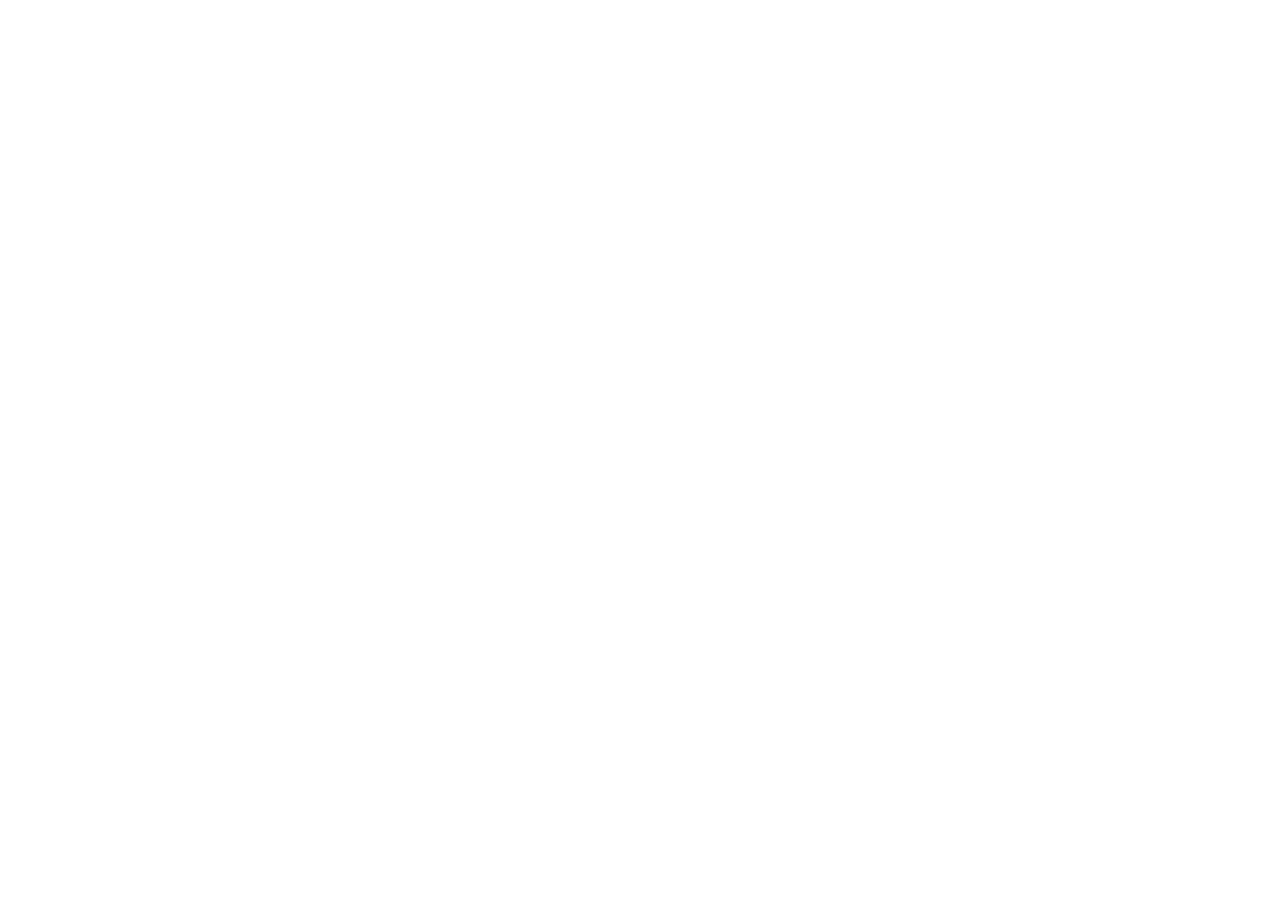
==== box-model.html @ cf480982 "reseteo, normalización y prefijos de navegadores" ====
<!DOCTYPE html>
<html lang="es">
<head>
  <meta charset="UTF-8">
  <meta http-equiv="X-UA-Compatible" content="IE=edge">
  <meta name="viewport" content="width=device-width, initial-scale=1.0">
  <title>Document</title>
</head>
<body>
  
</body>
</html>
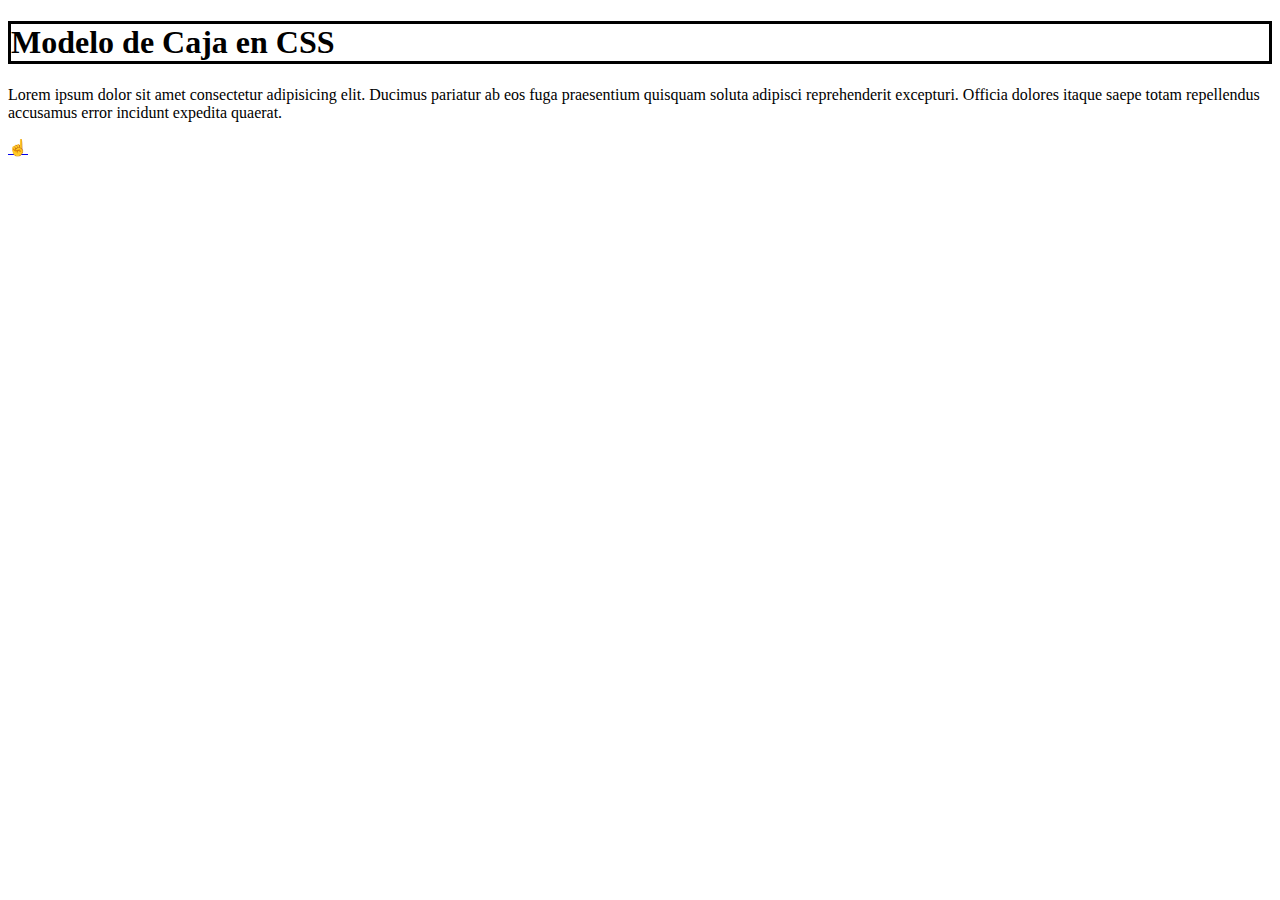
==== commit 2c7219b4: "Introducción al modelo de caja en CSS" ====
--- a/box-model.html
+++ b/box-model.html
@@ -4,9 +4,14 @@
   <meta charset="UTF-8">
   <meta http-equiv="X-UA-Compatible" content="IE=edge">
   <meta name="viewport" content="width=device-width, initial-scale=1.0">
-  <title>Document</title>
+  <title>Modelo de Caja  en CSS</title>
+  <link rel="stylesheet" href="css/box-model.css">
 </head>
 <body>
-  
+  <h1>Modelo de Caja en CSS</h1>
+  <p>
+    Lorem ipsum dolor sit amet consectetur adipisicing elit. Ducimus pariatur ab eos fuga praesentium quisquam soluta adipisci reprehenderit excepturi. Officia dolores itaque saepe totam repellendus accusamus error incidunt expedita quaerat.
+  </p>
+  <a href="index.html#temario-css">☝️</a>
 </body>
 </html>--- a/css/box-model.css
+++ b/css/box-model.css
@@ -0,0 +1,21 @@
+/*
+https://developer.mozilla.org/es/docs/Learn/CSS/Building_blocks/The_box_model
+
+Modelo de Caja: Es la forma en que CSS ve a los elementos HTML y ¿cómo los ve? como si fueran cajas con las siguientes propiedades:
+1. El contenido (content): El contenido (texto) del elemento HTML, tomando en cuenta sus dimensiones (width &  height)
+2. El borde (border): Lo que delimita cada uno de los elementos HTML
+3. El relleno (padding): Son las distancias internas (La distancia del borde al contenido)
+4. El margen (margin): Son las distancias externas (La distancia entre el elemento html y sus elementos hermanos o padres)
+
+Dentro del modelo de caja hay que considerar que una caja tendrá 4 lados:
+1. Arriba (top)
+2. Derecha (right)
+3. Abajo (bottom)
+4. Izquierda (left)
+
+*/
+
+h1{
+  border-width: 3px;
+  border-style: solid;
+}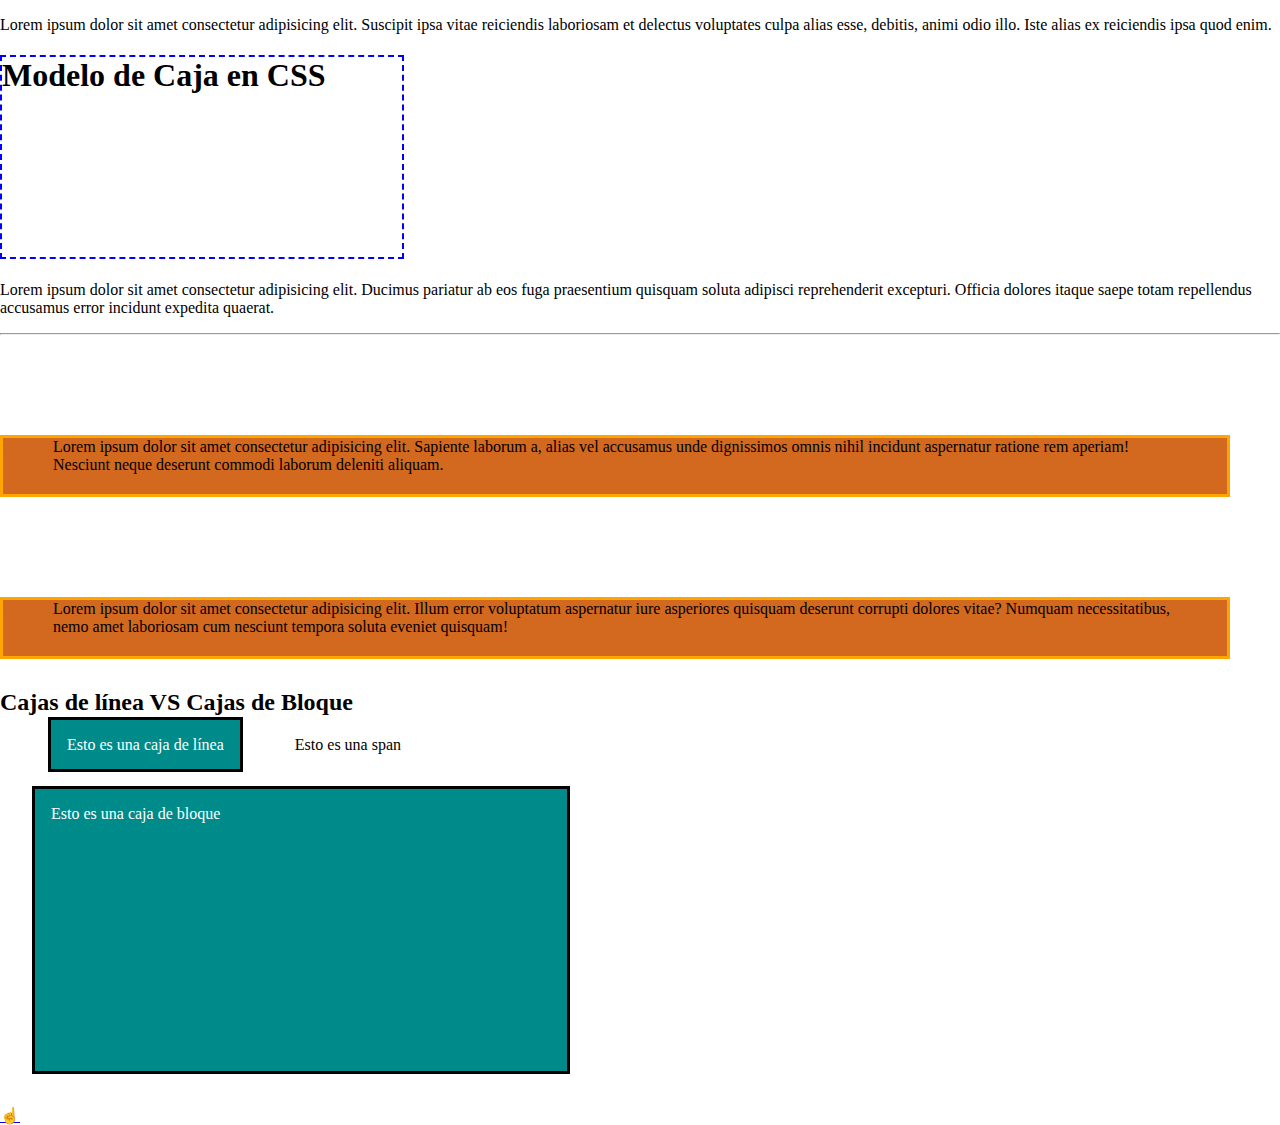
==== commit 31f02a0d: "se abordó sobre los atributos width, height, border, margin, padding y sobre la caja de línea y caja" ====
--- a/box-model.html
+++ b/box-model.html
@@ -8,10 +8,33 @@
   <link rel="stylesheet" href="css/box-model.css">
 </head>
 <body>
+
+  <p>
+    Lorem ipsum dolor sit amet consectetur adipisicing elit. Suscipit ipsa vitae reiciendis laboriosam et delectus voluptates culpa alias esse, debitis, animi odio illo. Iste alias ex reiciendis ipsa quod enim.
+  </p>
+
   <h1>Modelo de Caja en CSS</h1>
+
   <p>
     Lorem ipsum dolor sit amet consectetur adipisicing elit. Ducimus pariatur ab eos fuga praesentium quisquam soluta adipisci reprehenderit excepturi. Officia dolores itaque saepe totam repellendus accusamus error incidunt expedita quaerat.
   </p>
+
+  <hr>
+
+  <div class="caja-uno">
+    Lorem ipsum dolor sit amet consectetur adipisicing elit. Sapiente laborum a, alias vel accusamus unde dignissimos omnis nihil incidunt aspernatur ratione rem aperiam! Nesciunt neque deserunt commodi laborum deleniti aliquam.
+  </div>
+
+  <div class="caja-dos">
+    Lorem ipsum dolor sit amet consectetur adipisicing elit. Illum error voluptatum aspernatur iure asperiores quisquam deserunt corrupti dolores vitae? Numquam necessitatibus, nemo amet laboriosam cum nesciunt tempora soluta eveniet quisquam!
+  </div>
+
+  <h2>Cajas de línea VS Cajas de Bloque</h2>
+
+  <span class="caja-linea">Esto es una caja de línea</span>
+  <span>Esto es una span</span>
+  <div class="caja-bloque">Esto es una caja de bloque</div>
+
   <a href="index.html#temario-css">☝️</a>
 </body>
 </html>--- a/css/box-model.css
+++ b/css/box-model.css
@@ -15,7 +15,86 @@
 
 */
 
+body{
+  margin: 0;
+}
+
 h1{
-  border-width: 3px;
-  border-style: solid;
+  width: 400px;
+  height: 200px;
+  /* Propiedades de tipo shorthand */
+  border-color: green;
+  border-top-color: red;
+  border-width: medium; /*thin = 1px, medium = 3px, thick = 5px*/
+  border-style: dotted;
+  border: 2px dashed blue;
+}
+
+.caja-uno,
+.caja-dos{
+  background-color: chocolate;
+  border: medium solid orange;
+
+  /* 
+  Esto aplica para margin y padding
+  1 valor = aplica para los 4 lados
+  2 valores = 
+    primer valor aplica para los lados verticales (top y bottom)
+    segundo valor aplica para los lados horizontales (left y right)
+  3 valores = 
+    primer valor aplica para top
+    segundo valor aplica para los lados horizontales (left y right)
+    tercer valor aplica para bottom
+
+  3 valores (Piensa en las manecillas del reloj) = 
+    primer valor aplica para top (12AM)
+    segundo valor aplica para right (3PM)
+    tercer valor aplica para bottom (6PM)
+    cuarto valor aplica para left (9pm)
+  */
+
+  padding: 10px;
+  margin: 20px;
+
+  padding: 20px 40px;
+  margin: 40px 20px;
+
+  padding: 0 40px 20px;
+  margin: 50px 30px 0;
+
+  padding: 0 40px 20px 50px;
+  margin: 100px 50px 30px 0;
+
+}
+
+/* 
+Caja de Línea
+  - Ocupan el espacio necesario para mostrar sus contenido.
+  - No tienen dimensiones modificables (alto, ancho).
+  - Permiten otros elementos a su lado.
+  - Padding y margin solo empujan a elementos adyacentes en horizontal, NUNCA EN VERTICAL.
+
+Caja de Bloque
+  - Ocupan todo el ancho disponible, lo que genera saltos de línea.
+  - Tienen dimensiones modificables (alto, ancho).
+  - No permiten otros elementos a su lado (aunque especifique un ancho, siguen ocupando todo el espacio disponible a lo ancho, generando saltos de línea).
+*/
+
+.caja-linea,
+.caja-bloque{
+  background-color: darkcyan;
+  color: white;
+  width: 500px;
+  height: 250px;
+  border: medium solid black;
+  padding: 16px;
+  margin: 0 32px;
+}
+
+.caja-bloque{
+  margin: 32px;
+}
+
+.caja-linea{
+  margin: 48px;
 }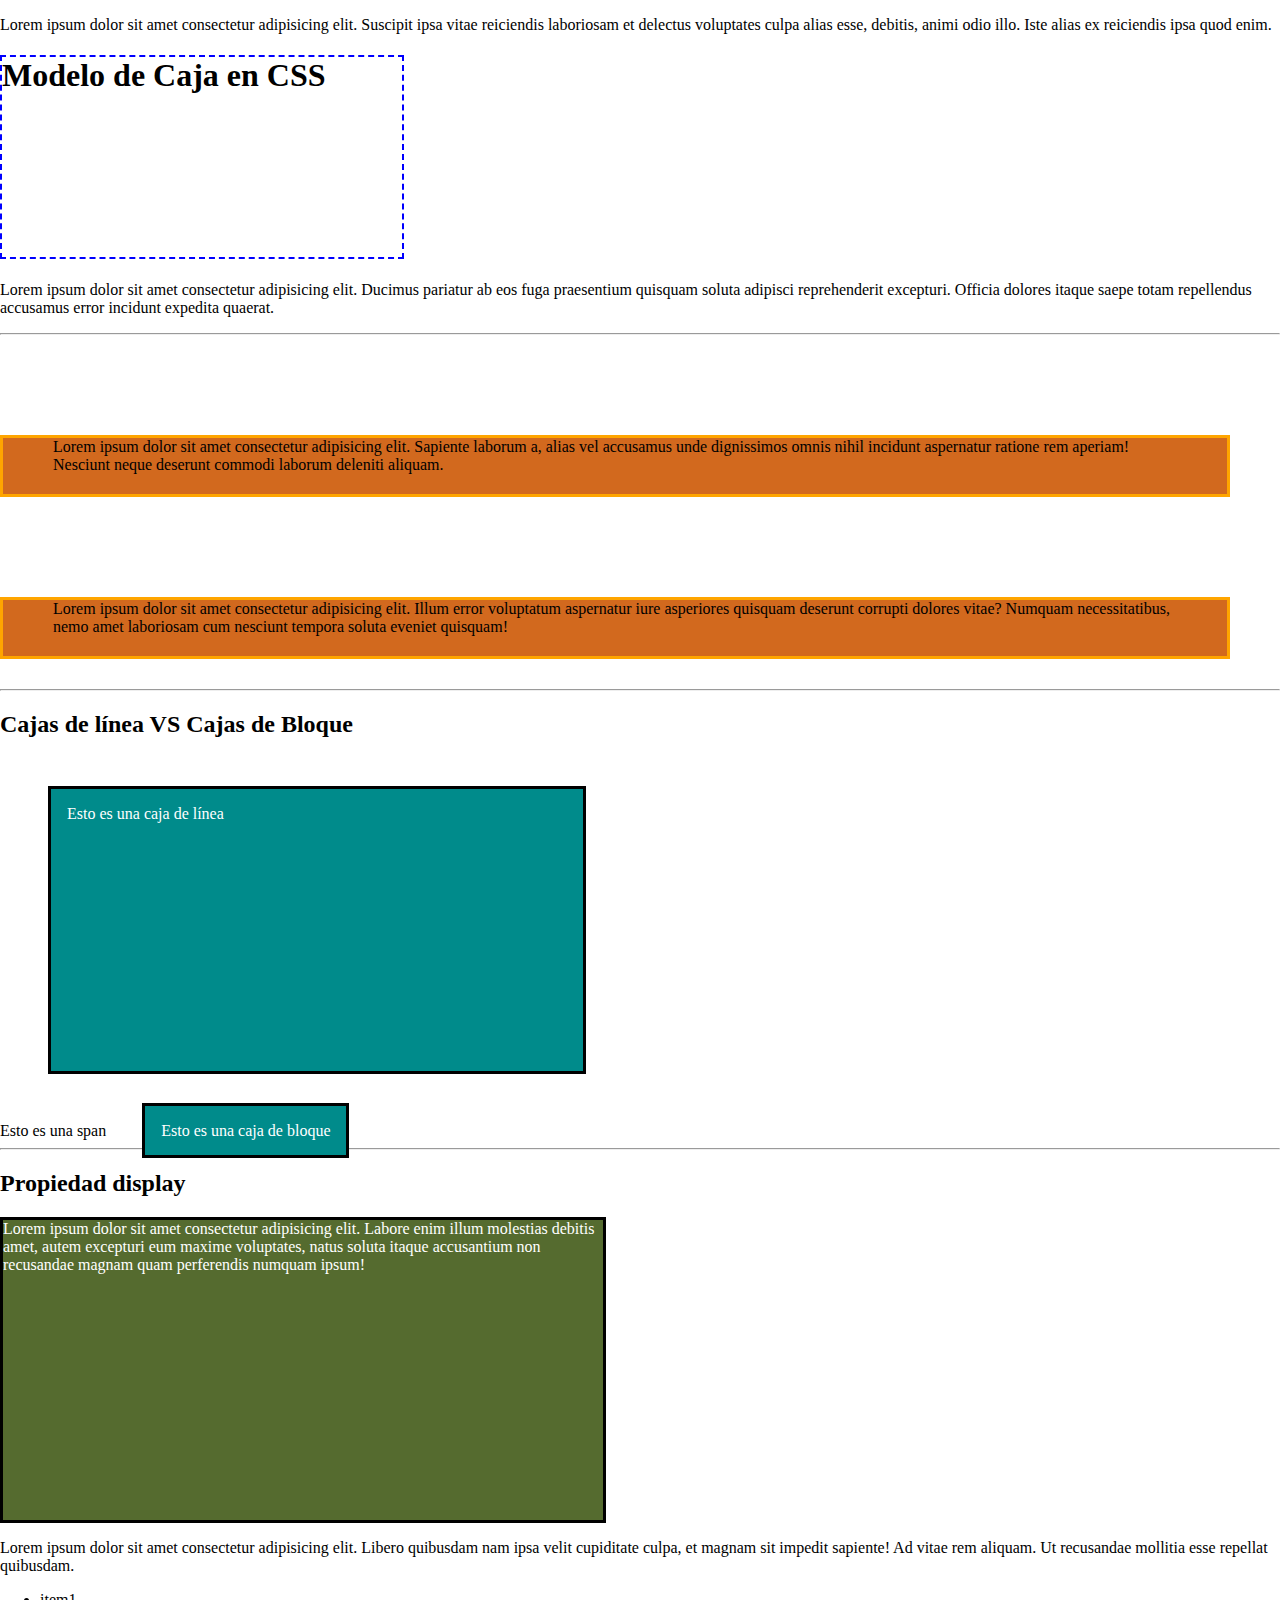
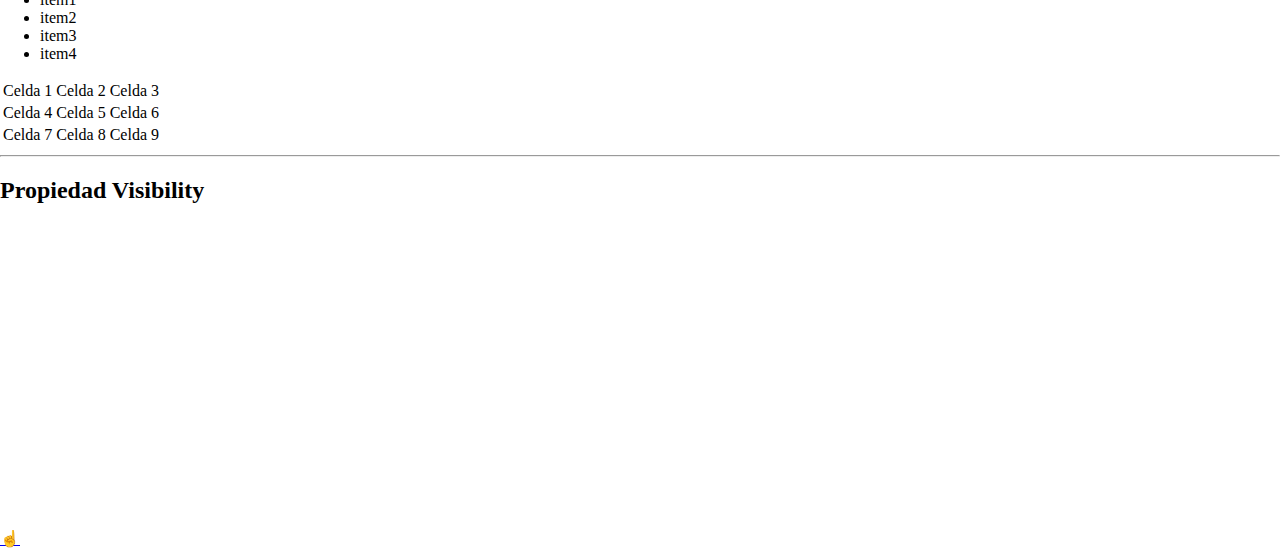
==== commit edb14702: "propiedad display y hidden" ====
--- a/box-model.html
+++ b/box-model.html
@@ -29,12 +29,64 @@
     Lorem ipsum dolor sit amet consectetur adipisicing elit. Illum error voluptatum aspernatur iure asperiores quisquam deserunt corrupti dolores vitae? Numquam necessitatibus, nemo amet laboriosam cum nesciunt tempora soluta eveniet quisquam!
   </div>
 
+  <hr>
+
   <h2>Cajas de línea VS Cajas de Bloque</h2>
 
   <span class="caja-linea">Esto es una caja de línea</span>
   <span>Esto es una span</span>
   <div class="caja-bloque">Esto es una caja de bloque</div>
 
+  <hr>
+
+  <h2>Propiedad display</h2>
+  <div class="caja-none">
+    Lorem ipsum dolor, sit amet consectetur adipisicing elit. Eius modi nihil odio, autem iusto tempore labore! Reprehenderit amet quam similique a deleniti quisquam ratione mollitia, cum, error, vero animi commodi.
+  </div>
+
+  <span class="caja-linea-bloque">
+    Lorem ipsum dolor sit amet consectetur adipisicing elit. Labore enim illum molestias debitis amet, autem excepturi eum maxime voluptates, natus soluta itaque accusantium non recusandae magnam quam perferendis numquam ipsum!
+  </span>
+
+  <p>
+    Lorem ipsum dolor sit amet consectetur adipisicing elit. Libero quibusdam nam ipsa velit cupiditate culpa, et magnam sit impedit sapiente! Ad vitae rem aliquam. Ut recusandae mollitia esse repellat quibusdam.
+  </p>
+
+  <ul>
+    <li>item1</li>
+    <li>item2</li>
+    <li>item3</li>
+    <li>item4</li>
+  </ul>
+
+  <table>
+    <tr>
+      <td>Celda 1</td>
+      <td>Celda 2</td>
+      <td>Celda 3</td>
+    </tr>
+    <tr>
+      <td>Celda 4</td>
+      <td>Celda 5</td>
+      <td>Celda 6</td>
+    </tr>
+    <tr>
+      <td>Celda 7</td>
+      <td>Celda 8</td>
+      <td>Celda 9</td>
+    </tr>
+  </table>
+
+  <hr>
+  
+  <h2>Propiedad Visibility</h2>
+  <div class="caja-none">
+    Lorem ipsum dolor, sit amet consectetur adipisicing elit. Eius modi nihil odio, autem iusto tempore labore! Reprehenderit amet quam similique a deleniti quisquam ratione mollitia, cum, error, vero animi commodi.
+  </div>
+
+  <div class="caja-hidden">
+    Lorem ipsum dolor sit amet consectetur, adipisicing elit. Repellat quae ad iste fugiat excepturi perferendis repellendus totam eligendi tempora sint provident, alias facere omnis recusandae ipsum sunt laborum? Cupiditate, a?
+  </div>
   <a href="index.html#temario-css">☝️</a>
 </body>
 </html>--- a/css/box-model.css
+++ b/css/box-model.css
@@ -93,8 +93,47 @@
 
 .caja-bloque{
   margin: 32px;
+  display: block;
+  display: inline;
 }
 
 .caja-linea{
   margin: 48px;
+  display: inline;
+  display: block;
+}
+
+/* 
+Propiedad Display
+  inline
+  block
+  inline-block -> Se comporta como un elemento de línea pero acepta modificar sus dimensiones (alto y ancho)
+  none
+  table
+  list-item
+  flex
+  grid
+
+*/
+
+.caja-none,
+.caja-linea-bloque,
+.caja-hidden{
+  background-color: darkolivegreen;
+  color: white;
+  width: 600px;
+  height: 300px;
+  border: medium solid black;
+}
+
+.caja-linea-bloque{
+  display: inline-block;
+}
+
+.caja-none{
+  display: none;
+}
+
+.caja-hidden{
+  visibility: hidden;
 }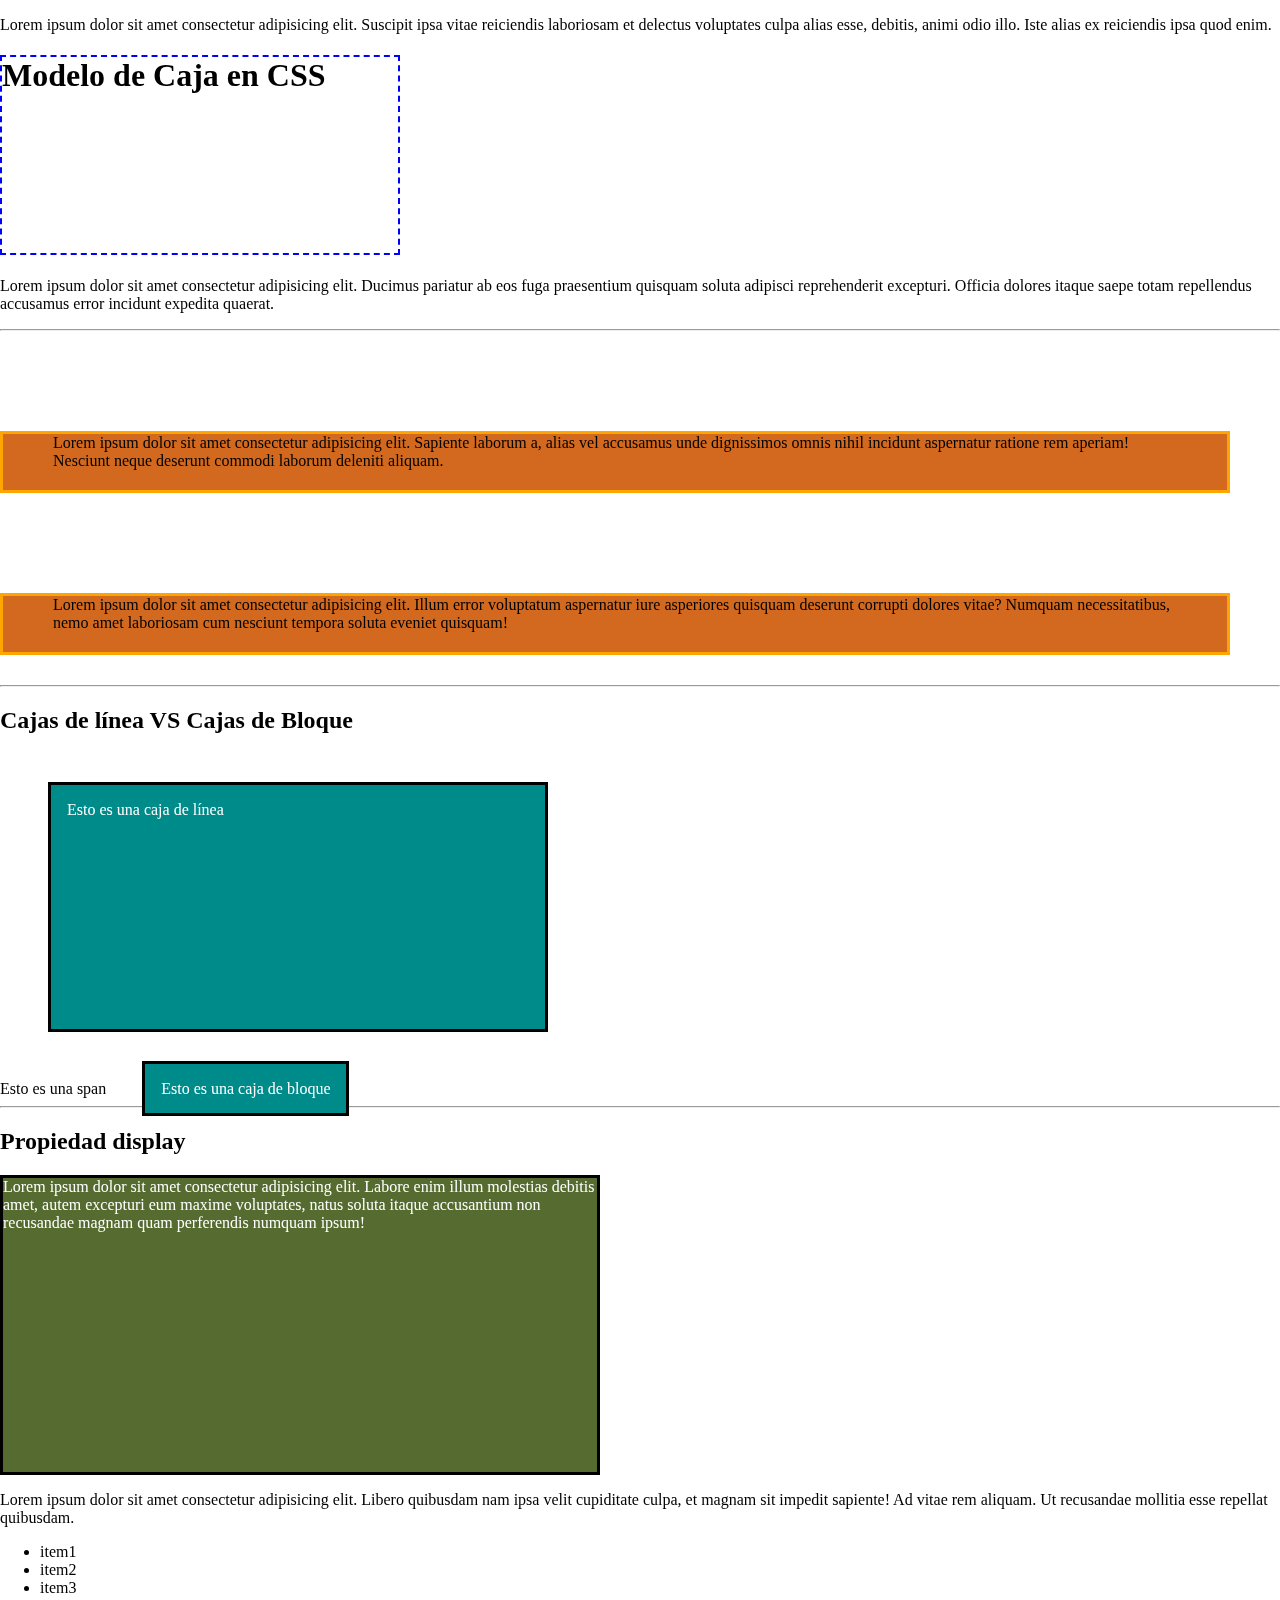
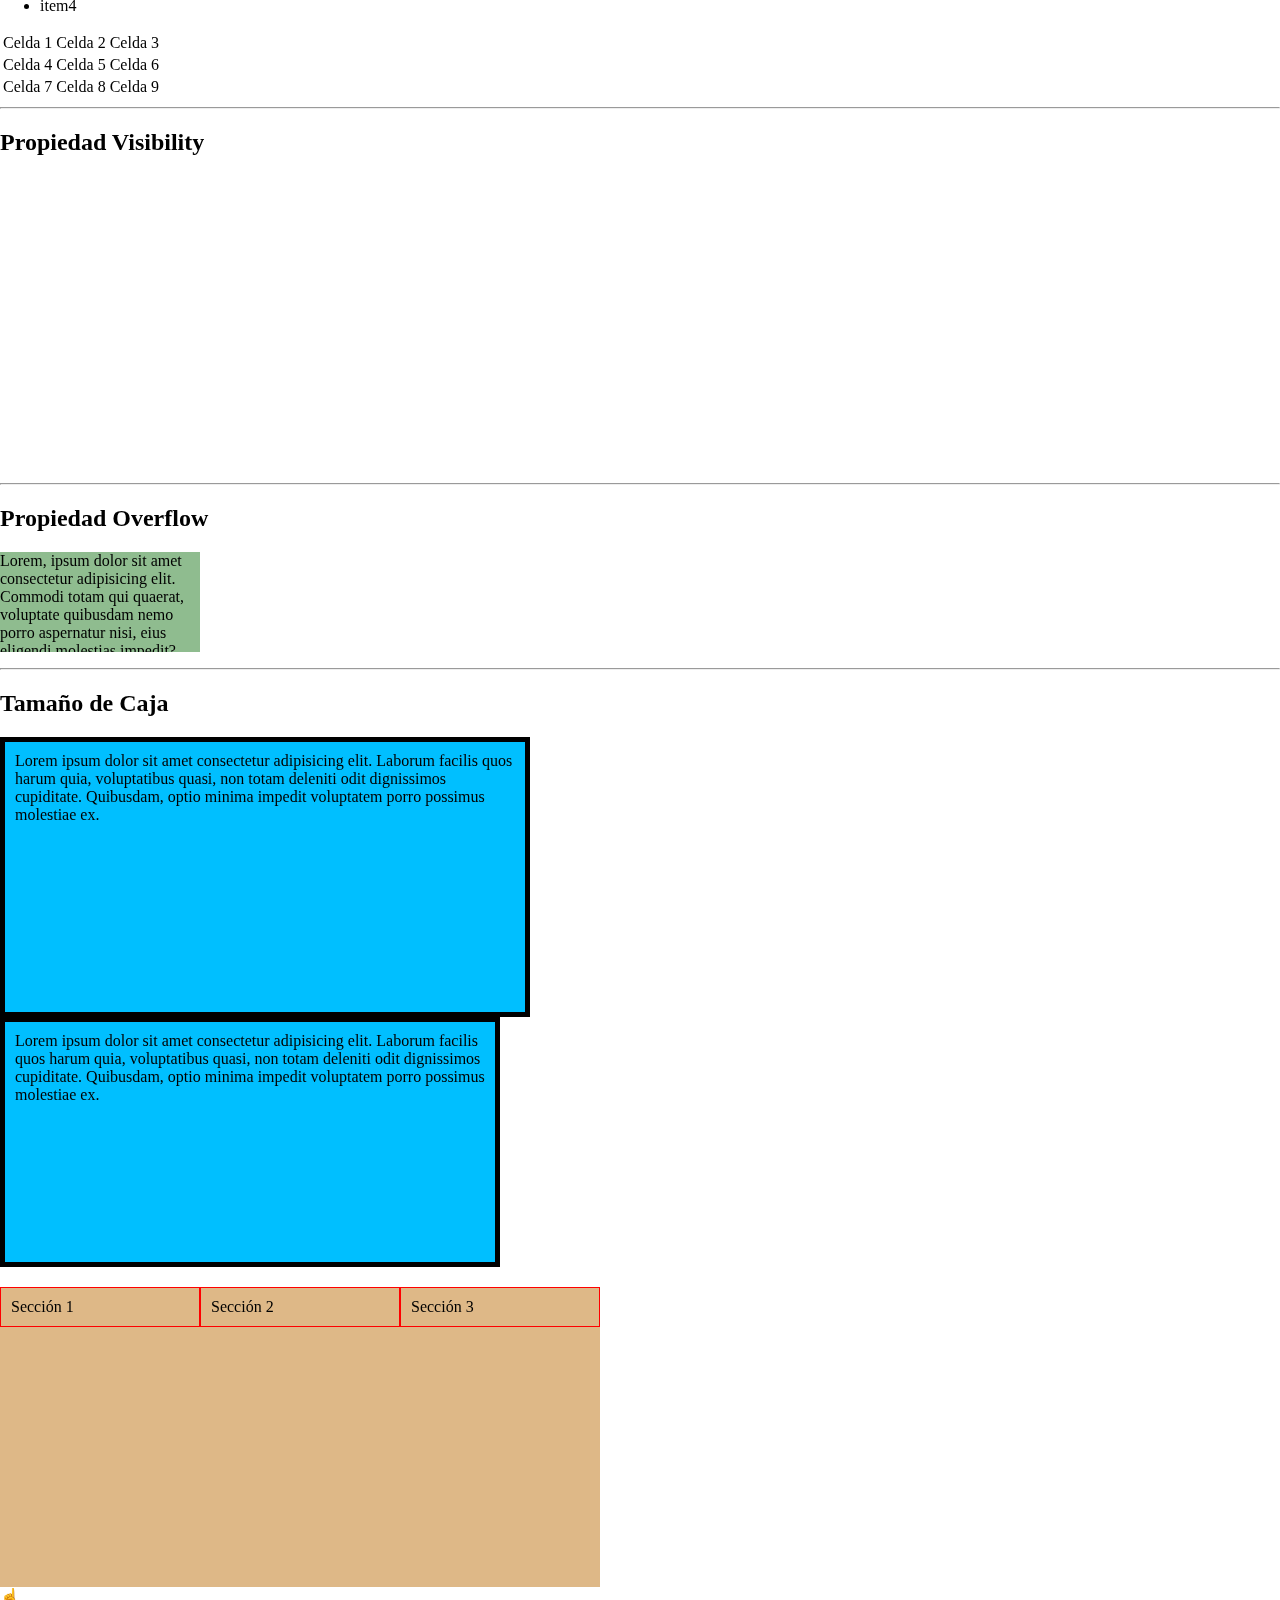
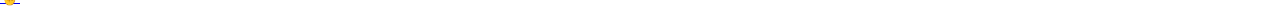
==== commit 94d8bd89: "Propiedad overflow, box-sizing: box-content y border-box" ====
--- a/box-model.html
+++ b/box-model.html
@@ -87,6 +87,31 @@
   <div class="caja-hidden">
     Lorem ipsum dolor sit amet consectetur, adipisicing elit. Repellat quae ad iste fugiat excepturi perferendis repellendus totam eligendi tempora sint provident, alias facere omnis recusandae ipsum sunt laborum? Cupiditate, a?
   </div>
+
+  <hr>
+
+  <h2>Propiedad Overflow</h2>
+  <p class="overflow">
+    Lorem, ipsum dolor sit amet consectetur adipisicing elit. Commodi totam qui quaerat, voluptate quibusdam nemo porro aspernatur nisi, eius eligendi molestias impedit? Autem sequi quibusdam cupiditate, architecto earum ullam ipsam.
+  </p>
+
+  <hr>
+
+  <h2>Tamaño de Caja</h2>
+
+  <div class="box-sizing-content">
+    Lorem ipsum dolor sit amet consectetur adipisicing elit. Laborum facilis quos harum quia, voluptatibus quasi, non totam deleniti odit dignissimos cupiditate. Quibusdam, optio minima impedit voluptatem porro possimus molestiae ex.
+  </div>
+  
+  <div class="box-sizing-border">
+    Lorem ipsum dolor sit amet consectetur adipisicing elit. Laborum facilis quos harum quia, voluptatibus quasi, non totam deleniti odit dignissimos cupiditate. Quibusdam, optio minima impedit voluptatem porro possimus molestiae ex.
+  </div>
+
+  <article class="container-col-3">
+    <section class="item">Sección 1</section>
+    <section class="item">Sección 2</section>
+    <section class="item">Sección 3</section>
+  </article>
   <a href="index.html#temario-css">☝️</a>
 </body>
 </html>--- a/css/box-model.css
+++ b/css/box-model.css
@@ -136,4 +136,60 @@
 
 .caja-hidden{
   visibility: hidden;
+}
+
+.overflow{
+  background-color: darkseagreen;
+  width: 200px;
+  height: 100px;
+  overflow: visible;
+  overflow: hidden;
+  overflow: scroll;
+  overflow: auto;
+
+  /* overflow-y: scroll; */
+  /* overflow-x: scroll; */
+}
+
+/* 
+Tamaño de Caja
+*/
+
+.box-sizing-content,
+.box-sizing-border{
+  background-color: deepskyblue;
+  box-sizing: content-box;
+  width: 500px;
+  height: 250px;
+  padding: 10px;
+  border: thick solid black;
+  /* width 500 + 10 + 10 + 5 + 5 = 530 */
+  /* height 250 + 10 + 10 + 5 + 5= 280 */
+}
+
+.box-sizing-border{
+  box-sizing: border-box;
+}
+
+.container-col-3{
+  background-color: burlywood;
+  height: 300px;
+  width: 600px;
+  margin-top: 20px;
+}
+
+.container-col-3 > *{
+  box-sizing: border-box;
+  width: 200px;
+  border: thin solid red;
+  padding: 10px;
+  float: left;
+}
+
+/* apply a natural box layout model to all elements, but allowing components to change */
+html {
+  box-sizing: border-box;
+}
+*, *:before, *:after {
+  box-sizing: inherit;
 }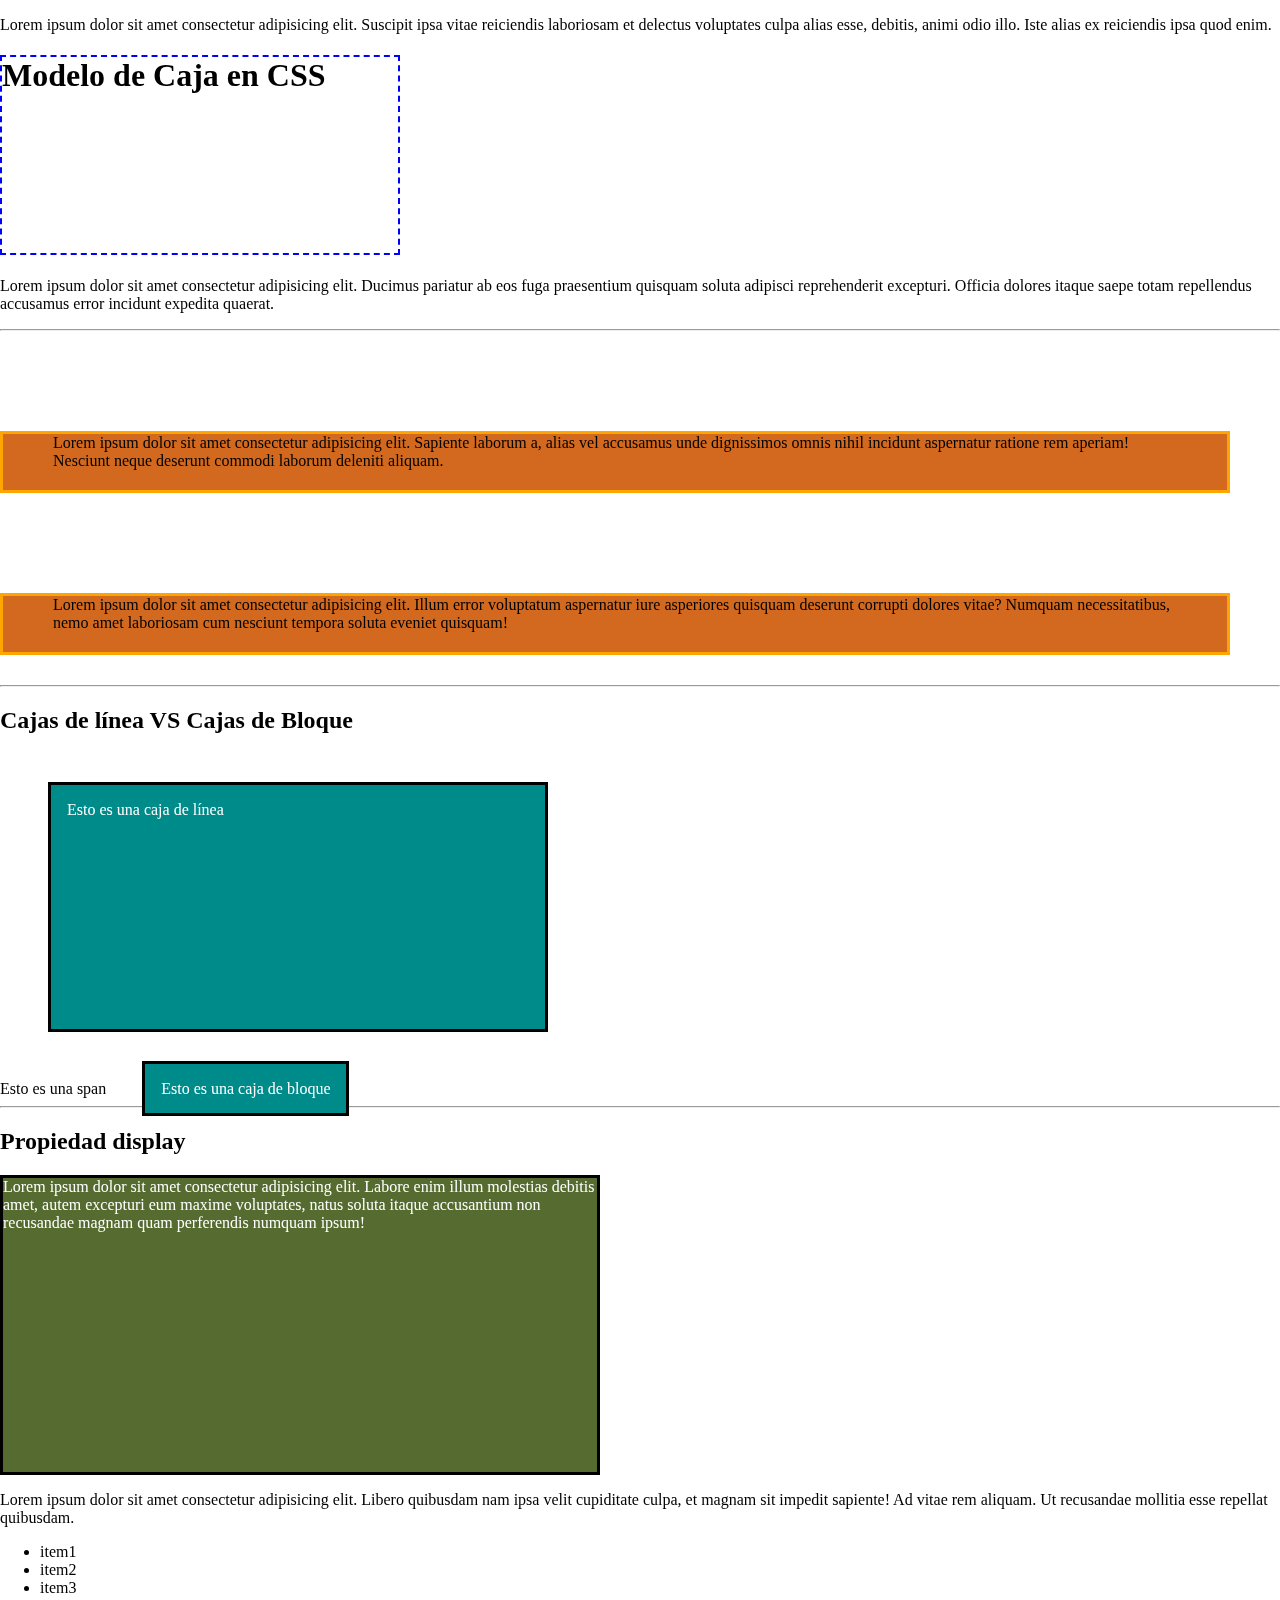
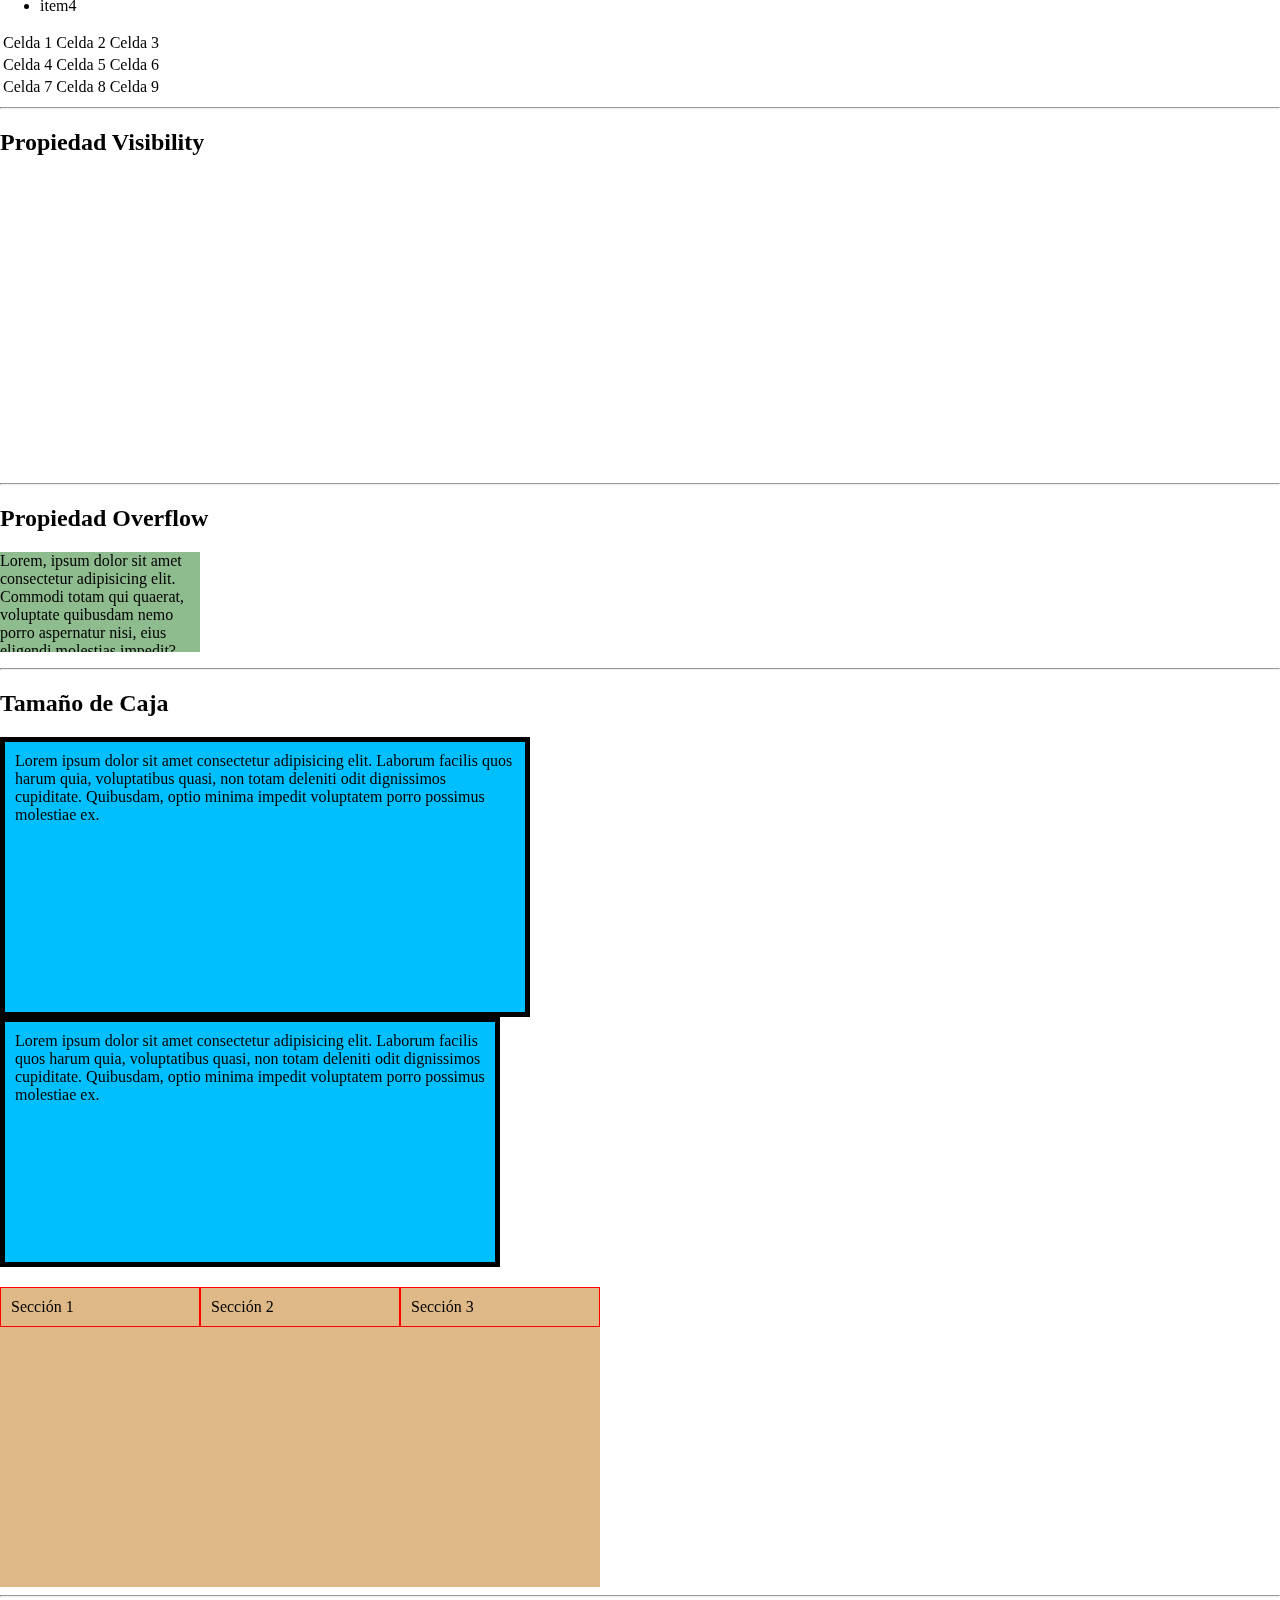
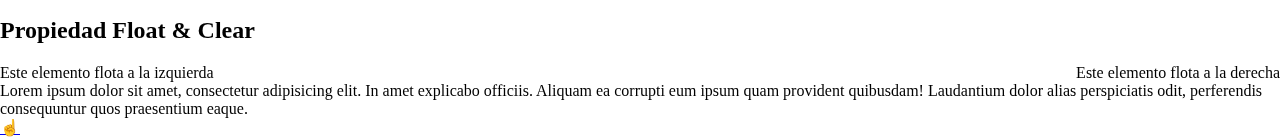
==== commit 632e284b: "Uso de float (Está en desuso pero es importante conocerlo)" ====
--- a/box-model.html
+++ b/box-model.html
@@ -112,6 +112,19 @@
     <section class="item">Sección 2</section>
     <section class="item">Sección 3</section>
   </article>
+
+  <hr>
+
+  <h2>Propiedad Float & Clear</h2>
+
+  <article class="container-float">
+    <section class="float-right">Este elemento flota a la derecha</section>
+    <section class="float-left">Este elemento flota a la izquierda</section>
+  </article>
+  <div class="clearfix"></div>
+  <article>
+    <section>Lorem ipsum dolor sit amet, consectetur adipisicing elit. In amet explicabo officiis. Aliquam ea corrupti eum ipsum quam provident quibusdam! Laudantium dolor alias perspiciatis odit, perferendis consequuntur quos praesentium eaque.</section>
+  </article>
   <a href="index.html#temario-css">☝️</a>
 </body>
 </html>--- a/css/box-model.css
+++ b/css/box-model.css
@@ -192,4 +192,23 @@
 }
 *, *:before, *:after {
   box-sizing: inherit;
+}
+
+/* Float */
+
+.container-float{
+  background-color: cornflowerblue;
+  
+}
+
+.float-left{
+  float: left;
+}
+
+.float-right{
+  float: right;
+}
+
+.clearfix{
+  clear: both;
 }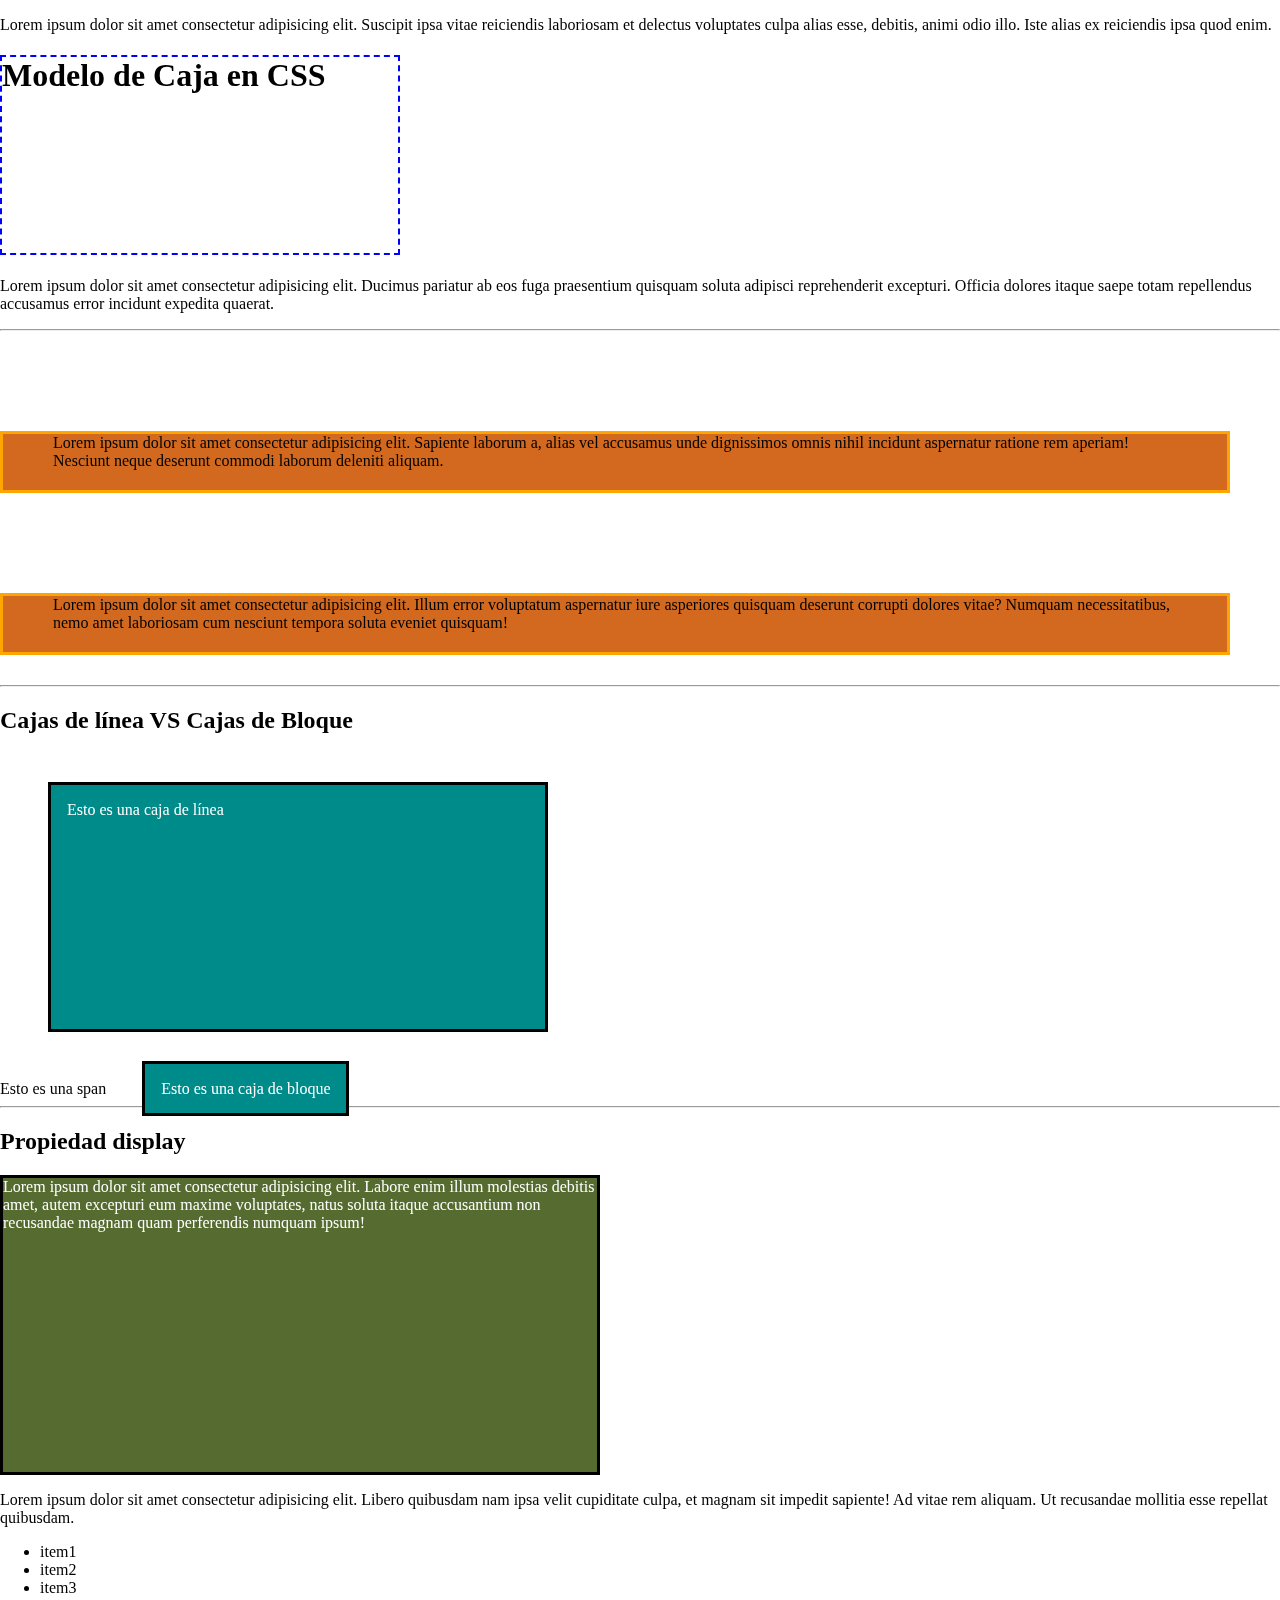
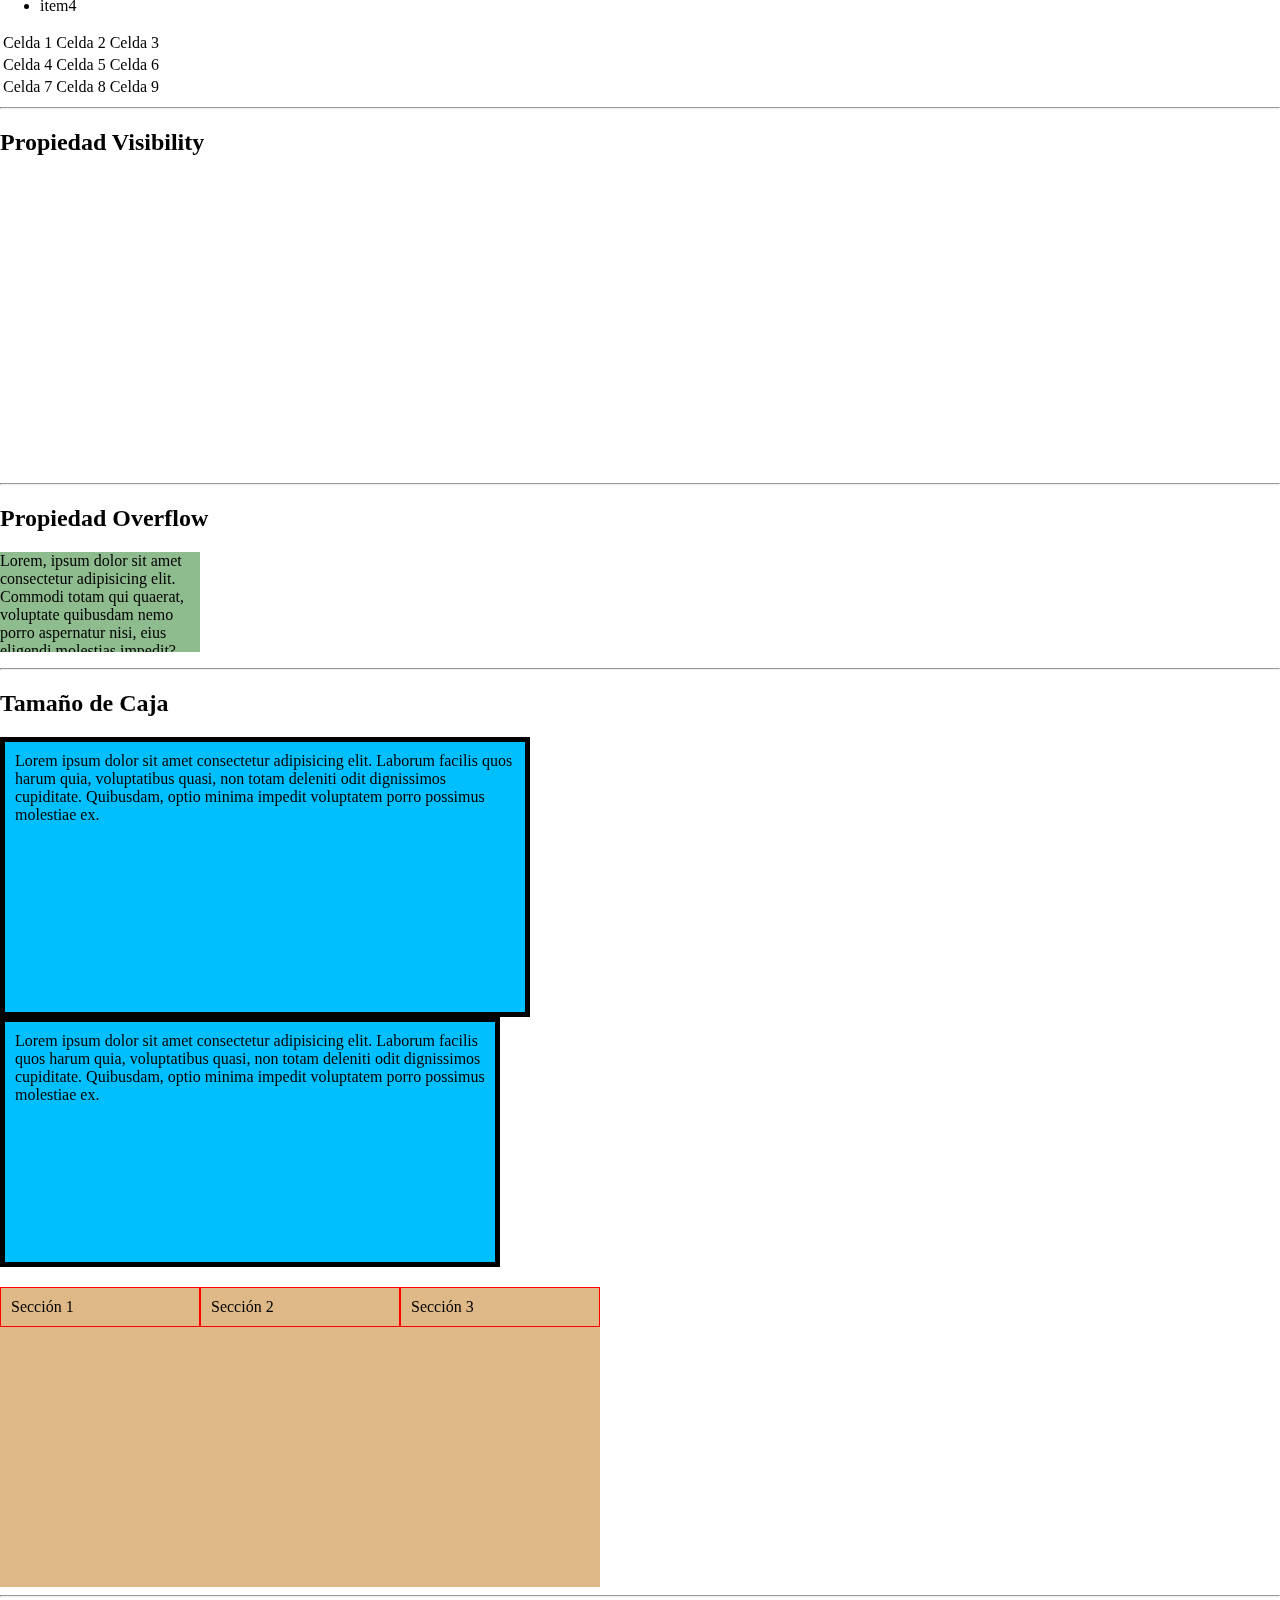
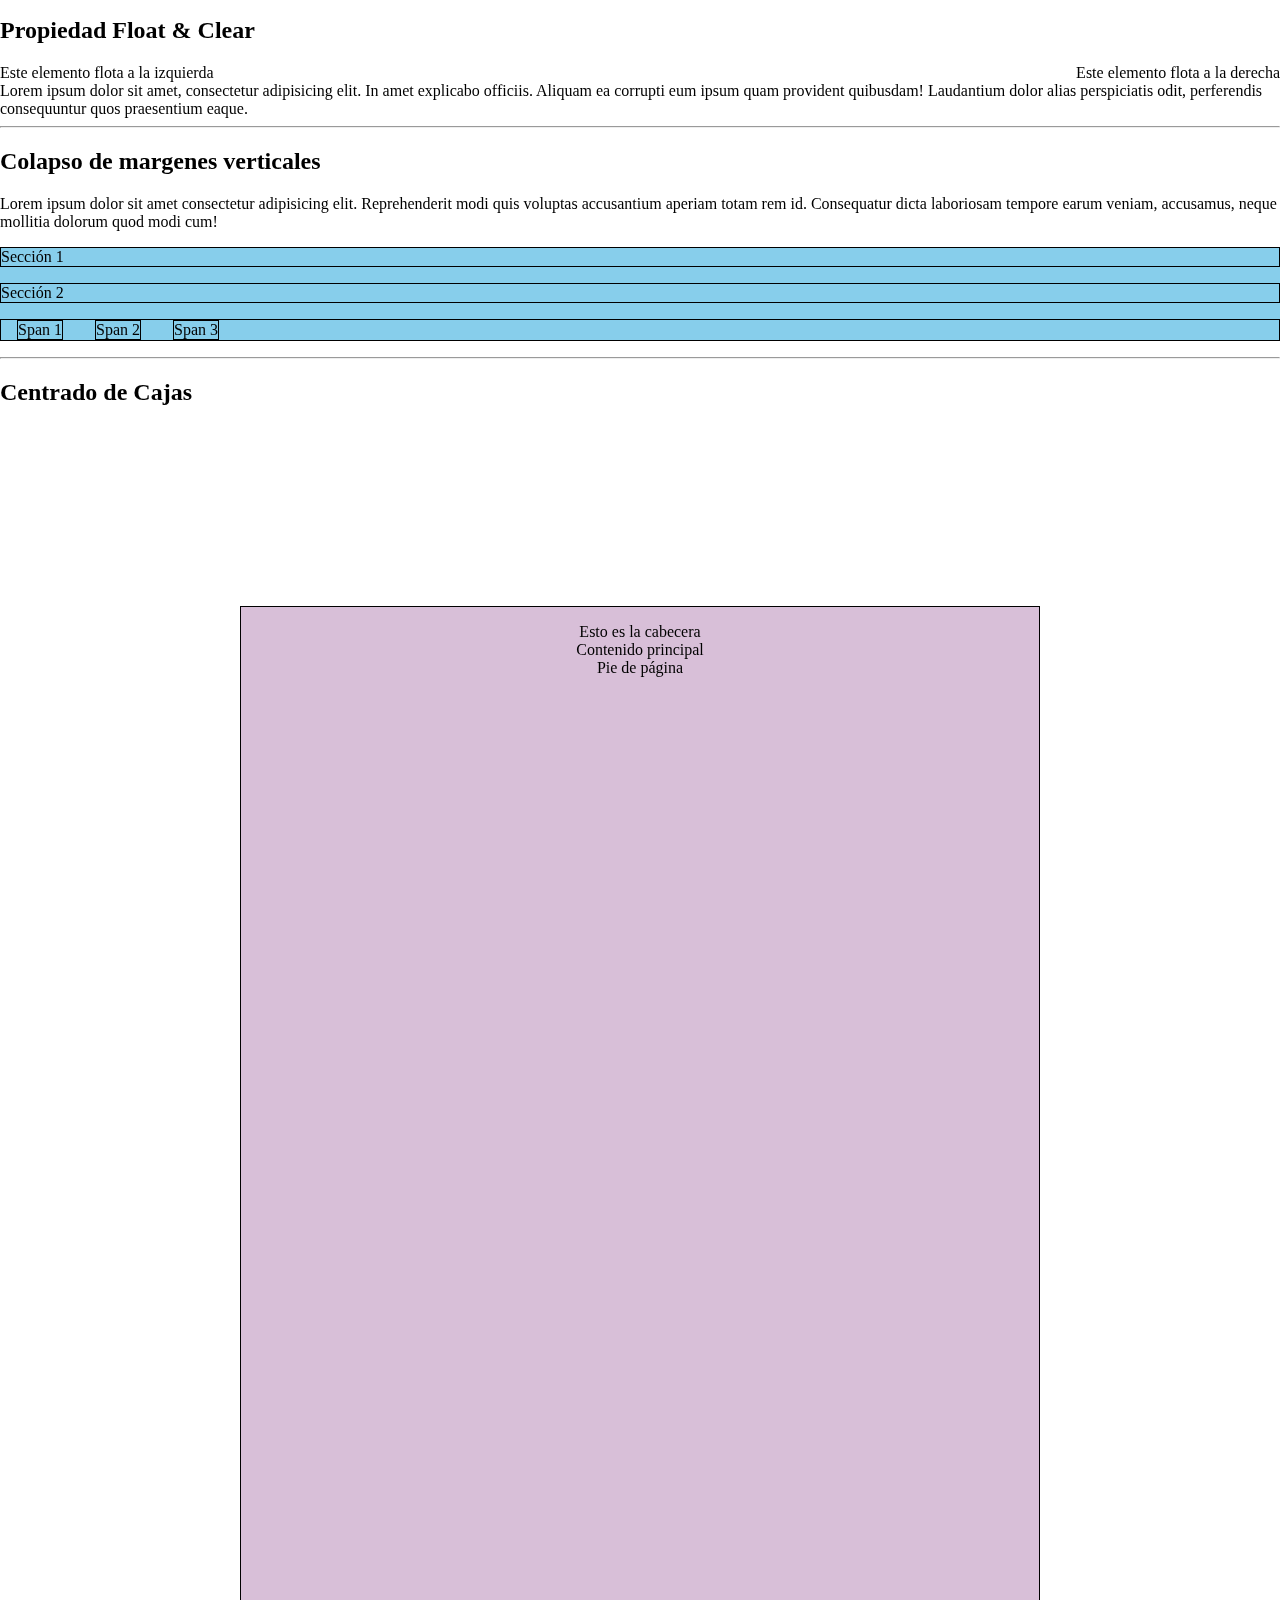
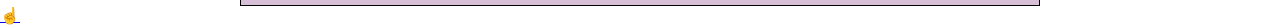
==== commit 9bb7f662: "Coplaso de margenes verticales y centrado de cajas, con esto se finaliza todo relacionado al modelo " ====
--- a/box-model.html
+++ b/box-model.html
@@ -125,6 +125,26 @@
   <article>
     <section>Lorem ipsum dolor sit amet, consectetur adipisicing elit. In amet explicabo officiis. Aliquam ea corrupti eum ipsum quam provident quibusdam! Laudantium dolor alias perspiciatis odit, perferendis consequuntur quos praesentium eaque.</section>
   </article>
+
+  <hr>
+
+  <h2>Colapso de margenes verticales</h2>
+  <div>Lorem ipsum dolor sit amet consectetur adipisicing elit. Reprehenderit modi quis voluptas accusantium aperiam totam rem id. Consequatur dicta laboriosam tempore earum veniam, accusamus, neque mollitia dolorum quod modi cum!</div>
+  <article class="margin-collapse">
+    <section>Sección 1</section>
+    <section>Sección 2</section>
+    <section><span>Span 1</span><span>Span 2</span><span> Span 3</span></section>
+  </article>
+
+  <hr>
+
+  <h2>Centrado de Cajas</h2>
+
+  <article class="sitio-web">
+    <header>Esto es la cabecera</header>
+    <main>Contenido principal</main>
+    <footer>Pie de página</footer>
+  </article>
   <a href="index.html#temario-css">☝️</a>
 </body>
 </html>--- a/css/box-model.css
+++ b/css/box-model.css
@@ -211,4 +211,42 @@
 
 .clearfix{
   clear: both;
+}
+
+/* Colapso de Margenes verticales 
+   Los margenes verticales colapson, o sea no se suman
+   mientras que los margenes horizontales no se colapsan, o sea se suman
+*/
+
+.margin-collapse{
+  background-color: skyblue;
+}
+
+.margin-collapse section{
+   border: thin solid black;
+   margin-top: 16px;
+   margin-bottom: 16px;
+}
+
+.margin-collapse span{
+  border: thin solid black;
+  display: inline-block;
+  margin-right: 16px;
+  margin-left: 16px;
+}
+
+/* Centrado de cajas */
+
+.sitio-web{
+  border: thin solid black;
+  background-color: thistle;
+  width: 800px;
+  height: 1000px;
+  padding: 16px;
+  text-align: center; /*Centra el contenido de la caja*/
+  /* Centra la caja */
+  margin-top: 200px;
+  margin-left: auto;
+  margin-right: auto;
+  /* margin: 0 auto; */
 }